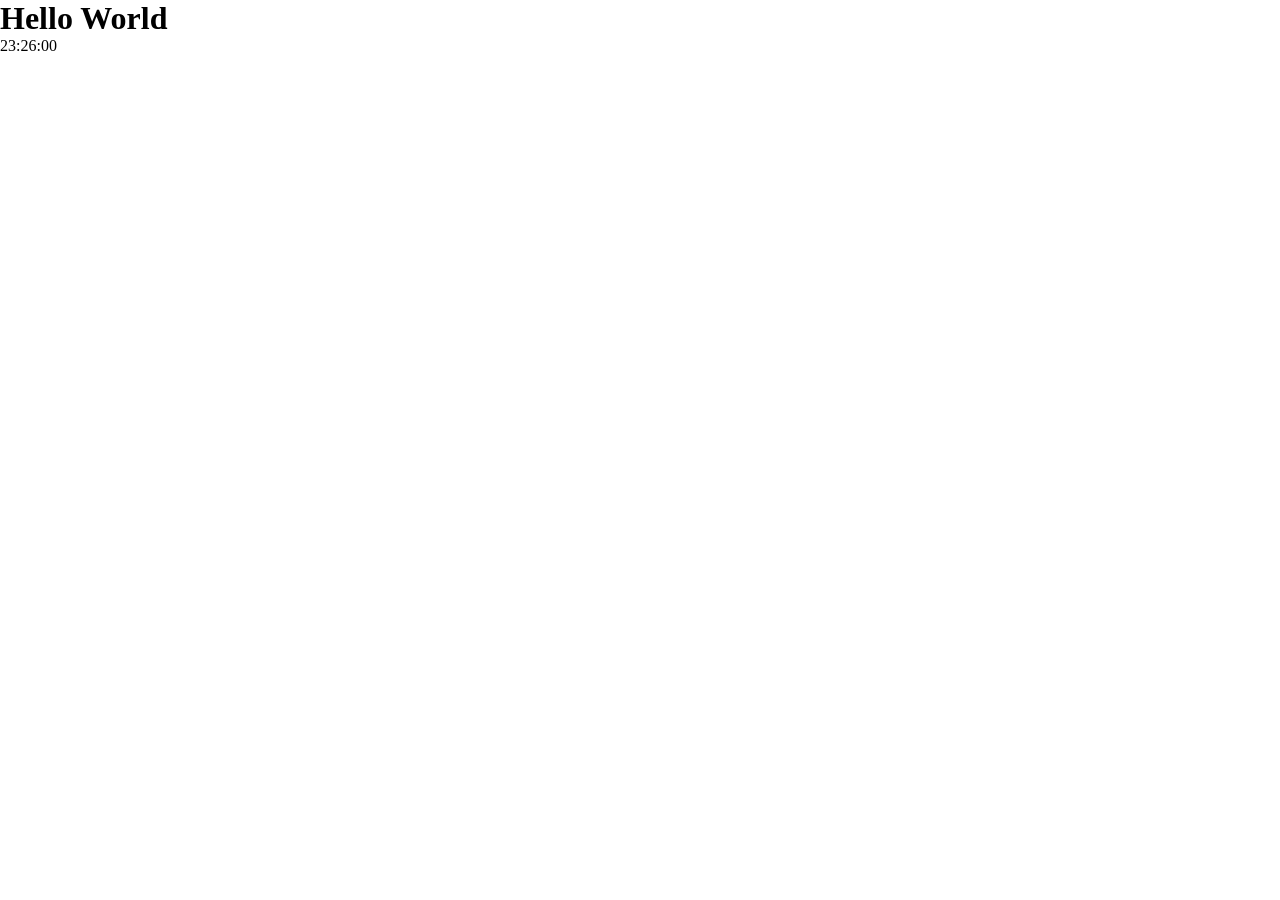
==== javascript/proj001_relogio/index.html @ 53731117 "Proj001 Iniciado projeto 001 - Relógio DIgital. Foi iniciado o projeto e adicionado o reset CSS assi" ====
<!DOCTYPE html>
<html lang="pt-br">
<head>
    <meta charset="UTF-8">
    <meta name="viewport" content="width=device-width, initial-scale=1.0">
    <title>Relógio Digital</title>
    <link rel="stylesheet" href="assets/styles/reset.css">
    <link rel="stylesheet" href="assets/styles/style.css">
    <link rel="shortcut icon" href="assets/images/relogio.png" type="image/x-icon">
</head>
<body>
    <h1>Hello World</h1>

    <main>
        <p id="display">texto</p>
    </main>

    <script src="assets/scripts/index.js"></script>
</body>
</html>
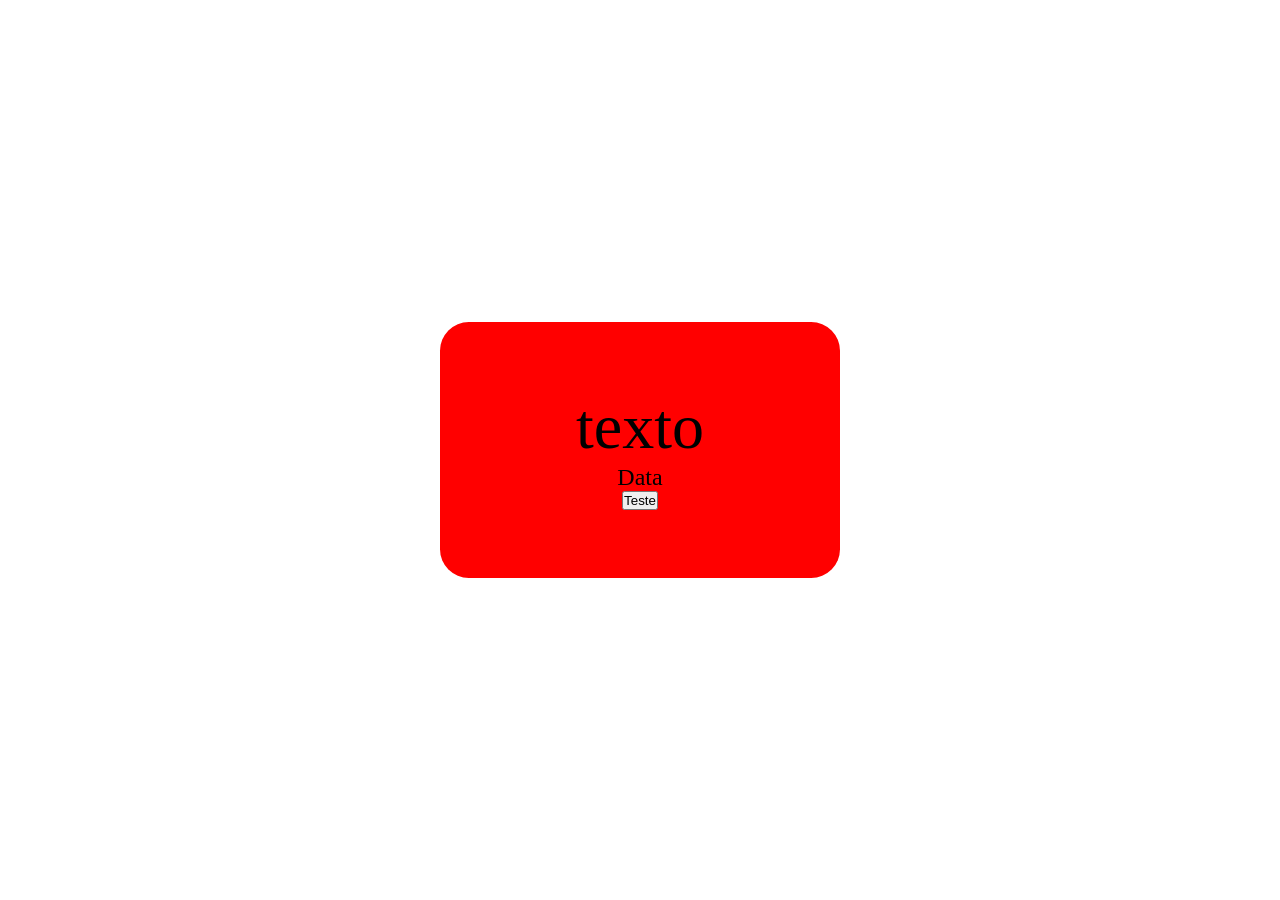
==== commit b7f6f963: "Atualização de projeto. Realizada fatoração em partes do código:  -Código separado por funções. -Adi" ====
--- a/javascript/proj001_relogio/index.html
+++ b/javascript/proj001_relogio/index.html
@@ -9,10 +9,14 @@
     <link rel="shortcut icon" href="assets/images/relogio.png" type="image/x-icon">
 </head>
 <body>
-    <h1>Hello World</h1>
-
+    
     <main>
-        <p id="display">texto</p>
+        <div>
+            <h1 id="saudacao"></h1>
+            <p id="display">texto</p>
+            <p id="data">Data</p>
+            <button type="toggle">Teste</button>
+        </div>
     </main>
 
     <script src="assets/scripts/index.js"></script>
--- a/javascript/proj001_relogio/assets/styles/style.css
+++ b/javascript/proj001_relogio/assets/styles/style.css
@@ -0,0 +1,32 @@
+body{
+    display: flex;
+    align-items: center;
+    height: 100vh;
+
+}
+
+main{
+    display: flex;
+    margin: auto;
+    background-color: red;
+    width: 25em;
+    height: 16em;
+    text-align: center;
+    border-radius: 1.8em;
+    padding: 15px;
+}
+
+div{
+    margin: auto;
+    align-items: center;
+    width: 23em;
+    padding: 15px;
+}
+
+#display{
+    font-size: 4em;
+}
+
+p{
+    font-size: 1.5em;
+}
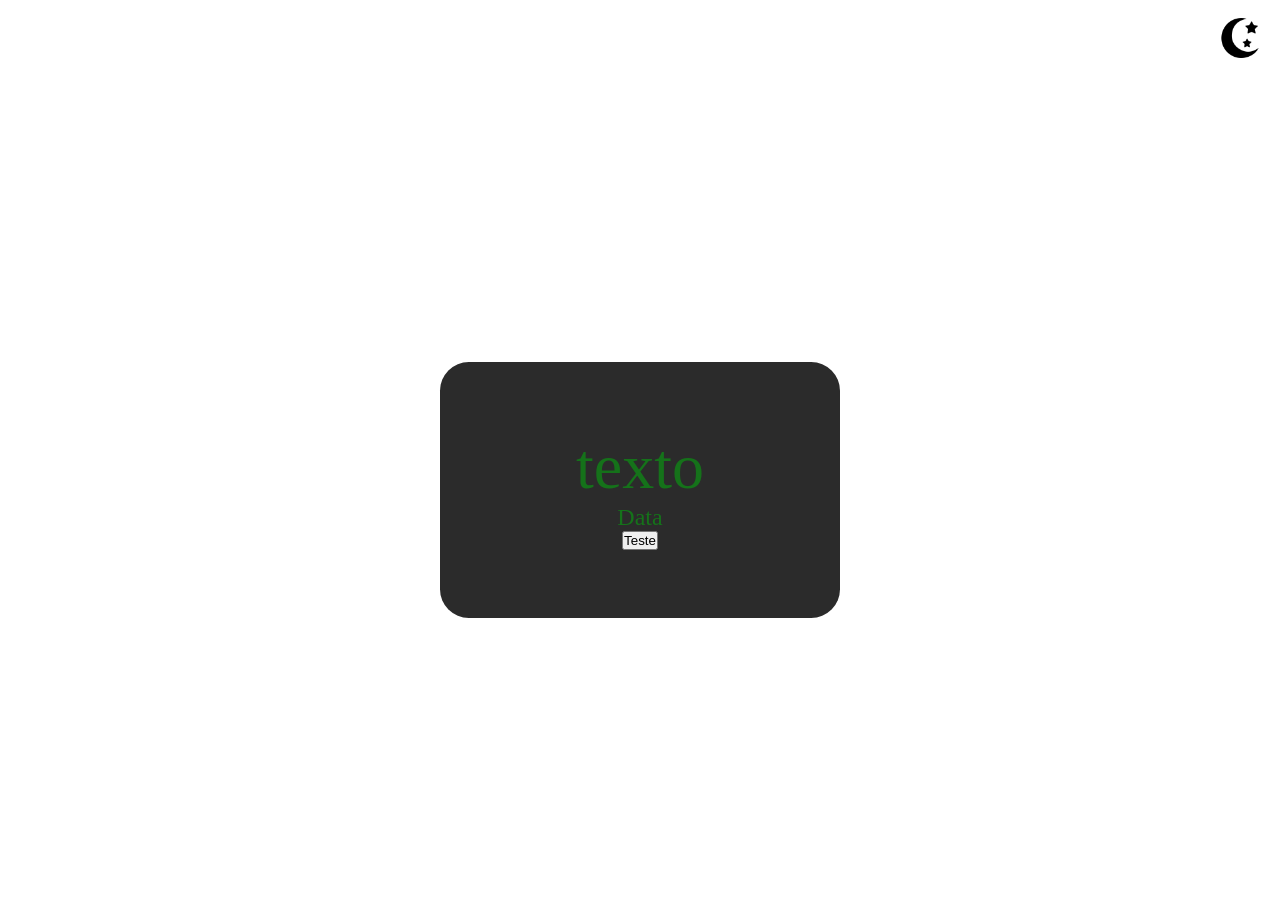
==== commit 2207ac5f: "Função Tema. Adicionada a função para alternar entre tema claro e escuro." ====
--- a/javascript/proj001_relogio/index.html
+++ b/javascript/proj001_relogio/index.html
@@ -9,7 +9,9 @@
     <link rel="shortcut icon" href="assets/images/relogio.png" type="image/x-icon">
 </head>
 <body>
-    
+    <header>
+        <button type="button" id="toggleButton" onclick="tema()"><img src="assets/images/forma-de-fase-da-lua-crescente-com-duas-estrelas.png" alt="" id="imagem"></button>
+    </header>
     <main>
         <div>
             <h1 id="saudacao"></h1>
--- a/javascript/proj001_relogio/assets/styles/style.css
+++ b/javascript/proj001_relogio/assets/styles/style.css
@@ -1,14 +1,47 @@
+:root{
+    --corDeFundo: #fff;
+    --corTexto: #137918e7;
+    --corDisplay: rgba(27, 26, 26, 0.925);
+}
+
+body.dark-theme{
+    --corDeFundo: rgba(27, 26, 26, 0.925);
+    --corTexto: #000;
+    --corDisplay: #fff;
+}
+
 body{
     display: flex;
-    align-items: center;
     height: 100vh;
+    flex-direction: column;
+    background-color: var(--corDeFundo);
+    color: var(--corTexto);
+}
 
+header{
+    align-self: flex-end;
 }
+
+header > button{
+    width: 4em;
+    height: 4em;
+    margin: 1em;
+    background: none;
+    border: none;
+}
+
+img{
+    width: 3em;
+    height: 3em;
+    margin: auto;
+}
+
+
 
 main{
     display: flex;
     margin: auto;
-    background-color: red;
+    background-color: var(--corDisplay);
     width: 25em;
     height: 16em;
     text-align: center;
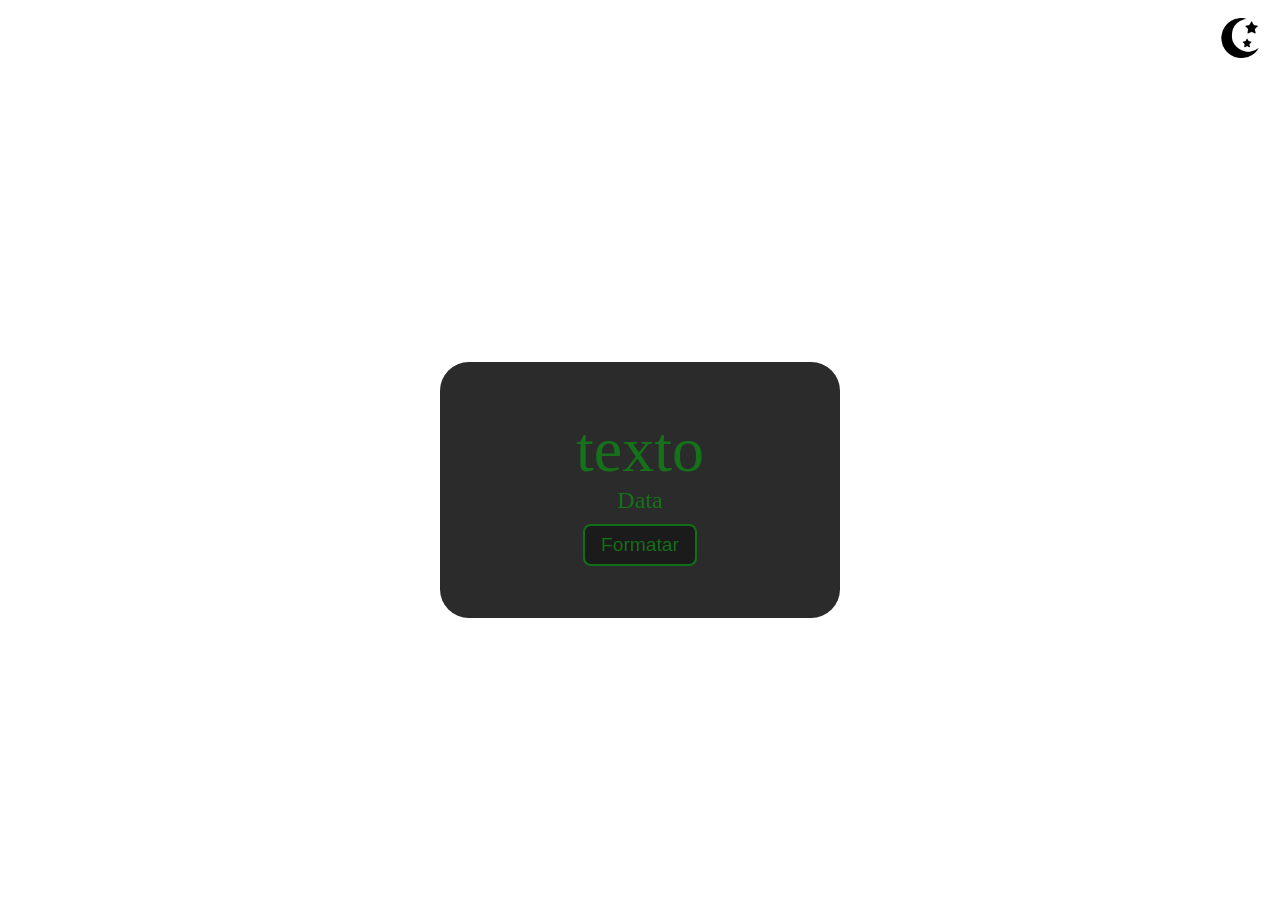
==== commit 0c5553a4: "FInalização do Projeto Acrescentada responsividade e botão de troca formatar horas adicionado ao mod" ====
--- a/javascript/proj001_relogio/index.html
+++ b/javascript/proj001_relogio/index.html
@@ -17,7 +17,7 @@
             <h1 id="saudacao"></h1>
             <p id="display">texto</p>
             <p id="data">Data</p>
-            <button type="toggle">Teste</button>
+            <button type="button" class="btn-formatar" onclick="formatacaoHoras()">Formatar</button>
         </div>
     </main>
 
--- a/javascript/proj001_relogio/assets/styles/style.css
+++ b/javascript/proj001_relogio/assets/styles/style.css
@@ -1,3 +1,8 @@
+@font-face {
+    font-family: 'displaySeteSeg';
+    src: url('/assets/fonts/seteSegmentos/SevenSegment.ttf');
+}
+
 :root{
     --corDeFundo: #fff;
     --corTexto: #137918e7;
@@ -10,12 +15,14 @@
     --corDisplay: #fff;
 }
 
+
 body{
     display: flex;
     height: 100vh;
     flex-direction: column;
     background-color: var(--corDeFundo);
     color: var(--corTexto);
+    font-family: 'displaySeteSeg';
 }
 
 header{
@@ -28,7 +35,23 @@
     margin: 1em;
     background: none;
     border: none;
+
 }
+
+.btn-formatar {
+    background-color: var(--corDisplay);
+    color: var(--corTexto);
+    border: 2px solid var(--corTexto);
+    font-family: 'displaySeteSeg', sans-serif;
+    font-size: 1.2em;
+    padding: 8px 16px;
+    margin-top: 10px;
+    border-radius: 8px;
+    cursor: pointer;
+    transition: all 0.3s ease;
+}
+
+
 
 img{
     width: 3em;
